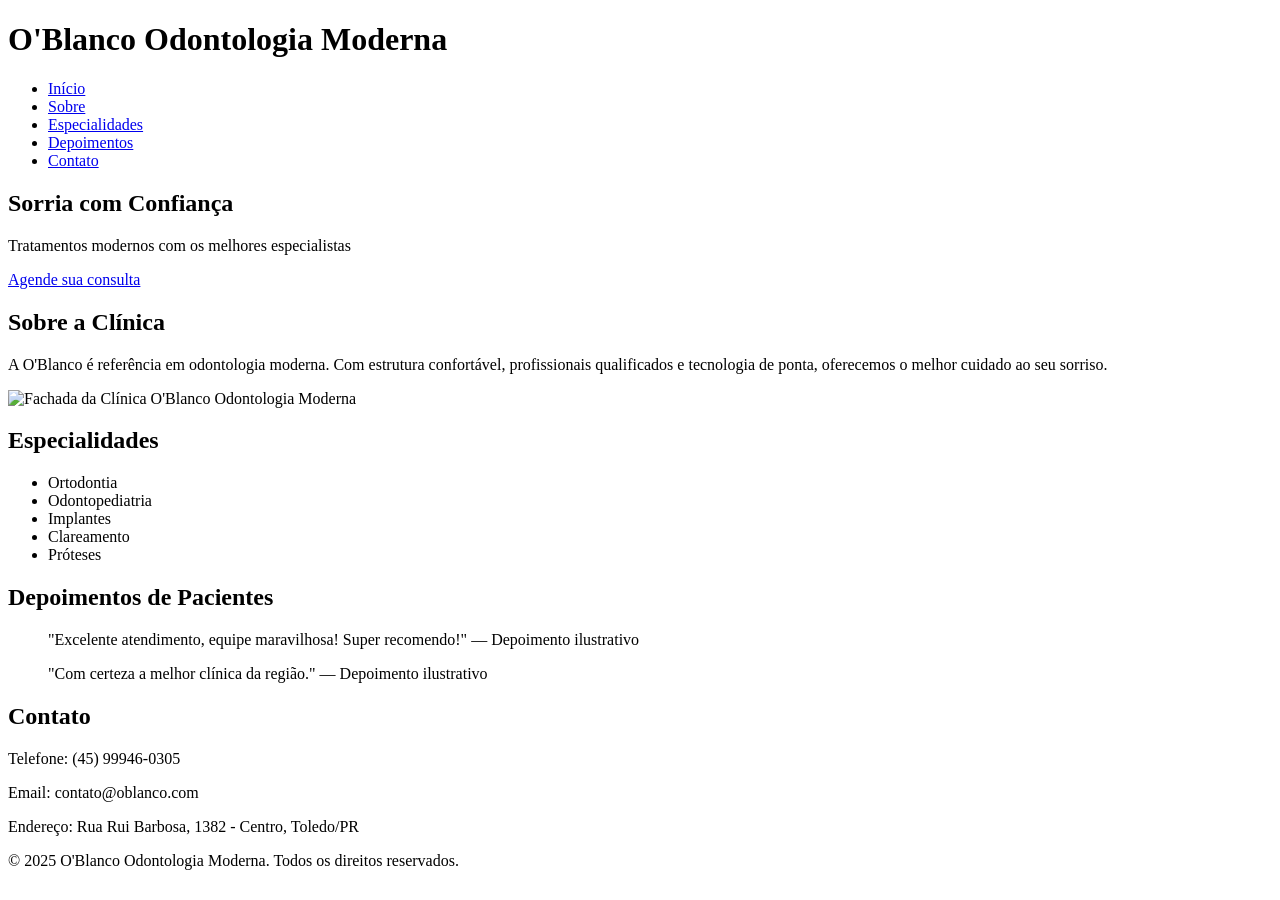
==== 1_FRONTEND/index.html @ 194106bf "feat: implementar MVP de gestão odontológica com Flask e MySQL" ====
<!DOCTYPE html>
<html lang="pt-br">
  <head>
    <meta charset="UTF-8" />
    <meta name="viewport" content="width=device-width, initial-scale=1.0" />
    <title>O'Blanco Odontologia Moderna</title>
    <link rel="stylesheet" href="css/styles.css" />
  </head>
  <body>
    <header>
      <!-- Cabeçalho do Site ( Menu) -->
      <div class="container">
        <h1>O'Blanco Odontologia Moderna</h1>
        <nav>
          <ul>
            <li><a href="#">Início</a></li>
            <li><a href="#sobre">Sobre</a></li>
            <li><a href="#especialidades">Especialidades</a></li>
            <li><a href="#depoimentos">Depoimentos</a></li>
            <li><a href="#contato">Contato</a></li>
          </ul>
        </nav>
      </div>
    </header>

    <!-- Banner -->

    <section class="banner">
      <div class="container">
        <h2 id="sorria">Sorria com Confiança</h2>
        <p id="tratamentos">
          Tratamentos modernos com os melhores especialistas
        </p>
        <a href="#contato" class="btn">Agende sua consulta</a>
      </div>
    </section>

    <!-- Informações da Clínica -->
    <section id="sobre" class="sobre">
      <div class="container">
        <h2>Sobre a Clínica</h2>
        <p>
          A O'Blanco é referência em odontologia moderna. Com estrutura
          confortável, profissionais qualificados e tecnologia de ponta,
          oferecemos o melhor cuidado ao seu sorriso.
        </p>
        <img
          src="img/clinica-externa.jpg"
          alt="Fachada da Clínica O'Blanco Odontologia Moderna"
          id="fachada"
        />
      </div>
    </section>

    <!-- Especialidades da Clínica -->
    <section id="especialidades" class="especialidades">
      <div class="especialidades">
        <h2>Especialidades</h2>
        <ul>
          <li>Ortodontia</li>
          <li>Odontopediatria</li>
          <li>Implantes</li>
          <li>Clareamento</li>
          <li>Próteses</li>
        </ul>
      </div>
    </section>

    <!-- Depoimentos  -->
    <section id="depoimentos" class="depoimentos">
      <div class="container">
        <h2>Depoimentos de Pacientes</h2>
        <blockquote>
          "Excelente atendimento, equipe maravilhosa! Super recomendo!" — Depoimento ilustrativo
        </blockquote>
        <blockquote>
          "Com certeza a melhor clínica da região." — Depoimento ilustrativo
        </blockquote>
      </div>
    </section>

    <!-- Contato -->
    <section id="contato" class="contato">
      <div class="container">
        <h2>Contato</h2>
        <p>Telefone: (45) 99946-0305</p>
        <p>Email: contato@oblanco.com</p>
        <p>Endereço: Rua Rui Barbosa, 1382 - Centro, Toledo/PR</p>
      </div>
    </section>

    <!-- Rodapé da página -->
    <footer>
      <div class="container">
        <p>
          &copy; 2025 O'Blanco Odontologia Moderna. Todos os direitos
          reservados.
        </p>
      </div>
    </footer>
  </body>
</html>

<!-- JS na imagem - Zoom -->
<script>
  const img = document.getElementById("fachada");

  img.addEventListener("mouseover", () => {
    img.style.transform = "scale(1.05)";
  });

  img.addEventListener("mouseout", () => {
    img.style.transform = "scale(1)";
  });
</script>
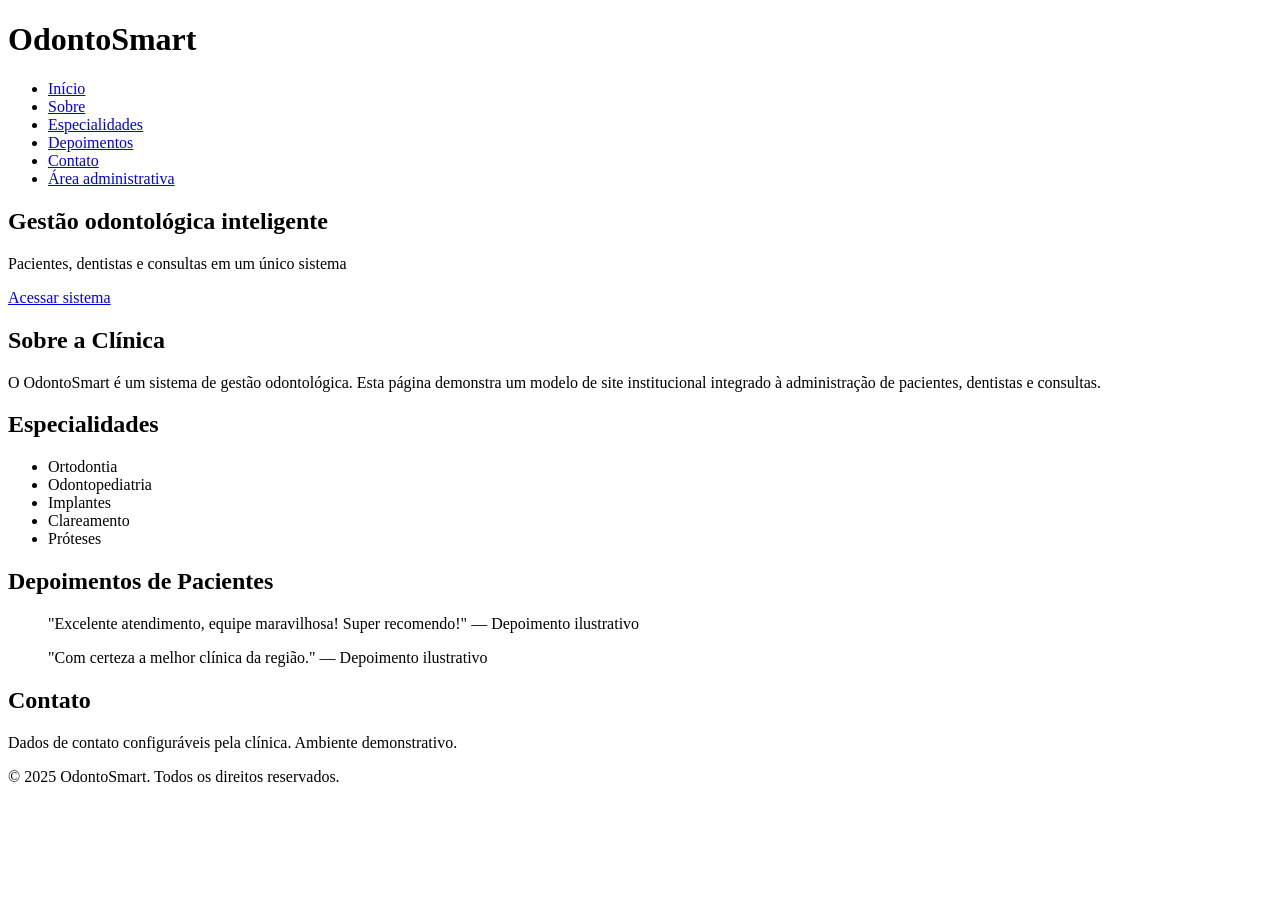
==== commit 6d90bf96: "Atualiza identidade para OdontoSmart" ====
--- a/1_FRONTEND/index.html
+++ b/1_FRONTEND/index.html
@@ -3,14 +3,14 @@
   <head>
     <meta charset="UTF-8" />
     <meta name="viewport" content="width=device-width, initial-scale=1.0" />
-    <title>O'Blanco Odontologia Moderna</title>
+    <title>OdontoSmart</title>
     <link rel="stylesheet" href="css/styles.css" />
   </head>
   <body>
     <header>
       <!-- Cabeçalho do Site ( Menu) -->
       <div class="container">
-        <h1>O'Blanco Odontologia Moderna</h1>
+        <h1>OdontoSmart</h1>
         <nav>
           <ul>
             <li><a href="#">Início</a></li>
@@ -18,6 +18,7 @@
             <li><a href="#especialidades">Especialidades</a></li>
             <li><a href="#depoimentos">Depoimentos</a></li>
             <li><a href="#contato">Contato</a></li>
+            <li><a href="/admin/">Área administrativa</a></li>
           </ul>
         </nav>
       </div>
@@ -27,11 +28,11 @@
 
     <section class="banner">
       <div class="container">
-        <h2 id="sorria">Sorria com Confiança</h2>
+        <h2 id="sorria">Gestão odontológica inteligente</h2>
         <p id="tratamentos">
-          Tratamentos modernos com os melhores especialistas
+          Pacientes, dentistas e consultas em um único sistema
         </p>
-        <a href="#contato" class="btn">Agende sua consulta</a>
+        <a href="/admin/" class="btn">Acessar sistema</a>
       </div>
     </section>
 
@@ -40,15 +41,9 @@
       <div class="container">
         <h2>Sobre a Clínica</h2>
         <p>
-          A O'Blanco é referência em odontologia moderna. Com estrutura
-          confortável, profissionais qualificados e tecnologia de ponta,
-          oferecemos o melhor cuidado ao seu sorriso.
+          O OdontoSmart é um sistema de gestão odontológica. Esta página demonstra um modelo de site institucional integrado à administração de pacientes, dentistas e consultas.
         </p>
-        <img
-          src="img/clinica-externa.jpg"
-          alt="Fachada da Clínica O'Blanco Odontologia Moderna"
-          id="fachada"
-        />
+        
       </div>
     </section>
 
@@ -83,9 +78,7 @@
     <section id="contato" class="contato">
       <div class="container">
         <h2>Contato</h2>
-        <p>Telefone: (45) 99946-0305</p>
-        <p>Email: contato@oblanco.com</p>
-        <p>Endereço: Rua Rui Barbosa, 1382 - Centro, Toledo/PR</p>
+        <p>Dados de contato configuráveis pela clínica. Ambiente demonstrativo.</p>
       </div>
     </section>
 
@@ -93,7 +86,7 @@
     <footer>
       <div class="container">
         <p>
-          &copy; 2025 O'Blanco Odontologia Moderna. Todos os direitos
+          &copy; 2025 OdontoSmart. Todos os direitos
           reservados.
         </p>
       </div>
@@ -101,15 +94,3 @@
   </body>
 </html>
 
-<!-- JS na imagem - Zoom -->
-<script>
-  const img = document.getElementById("fachada");
-
-  img.addEventListener("mouseover", () => {
-    img.style.transform = "scale(1.05)";
-  });
-
-  img.addEventListener("mouseout", () => {
-    img.style.transform = "scale(1)";
-  });
-</script>
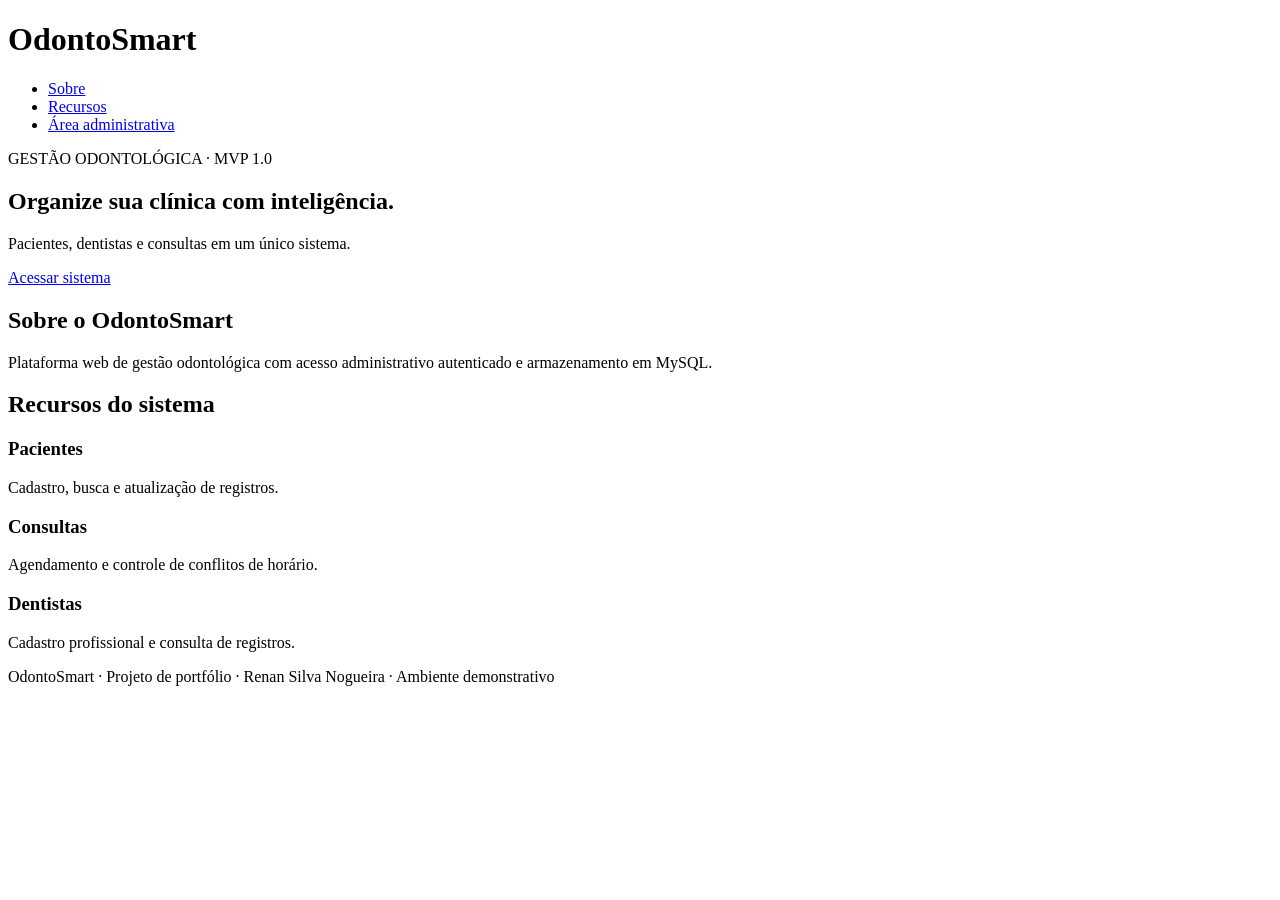
==== commit bc1a4442: "Aplica identidade visual OdontoSmart" ====
--- a/1_FRONTEND/index.html
+++ b/1_FRONTEND/index.html
@@ -1,96 +1,7 @@
-<!DOCTYPE html>
-<html lang="pt-br">
-  <head>
-    <meta charset="UTF-8" />
-    <meta name="viewport" content="width=device-width, initial-scale=1.0" />
-    <title>OdontoSmart</title>
-    <link rel="stylesheet" href="css/styles.css" />
-  </head>
-  <body>
-    <header>
-      <!-- Cabeçalho do Site ( Menu) -->
-      <div class="container">
-        <h1>OdontoSmart</h1>
-        <nav>
-          <ul>
-            <li><a href="#">Início</a></li>
-            <li><a href="#sobre">Sobre</a></li>
-            <li><a href="#especialidades">Especialidades</a></li>
-            <li><a href="#depoimentos">Depoimentos</a></li>
-            <li><a href="#contato">Contato</a></li>
-            <li><a href="/admin/">Área administrativa</a></li>
-          </ul>
-        </nav>
-      </div>
-    </header>
-
-    <!-- Banner -->
-
-    <section class="banner">
-      <div class="container">
-        <h2 id="sorria">Gestão odontológica inteligente</h2>
-        <p id="tratamentos">
-          Pacientes, dentistas e consultas em um único sistema
-        </p>
-        <a href="/admin/" class="btn">Acessar sistema</a>
-      </div>
-    </section>
-
-    <!-- Informações da Clínica -->
-    <section id="sobre" class="sobre">
-      <div class="container">
-        <h2>Sobre a Clínica</h2>
-        <p>
-          O OdontoSmart é um sistema de gestão odontológica. Esta página demonstra um modelo de site institucional integrado à administração de pacientes, dentistas e consultas.
-        </p>
-        
-      </div>
-    </section>
-
-    <!-- Especialidades da Clínica -->
-    <section id="especialidades" class="especialidades">
-      <div class="especialidades">
-        <h2>Especialidades</h2>
-        <ul>
-          <li>Ortodontia</li>
-          <li>Odontopediatria</li>
-          <li>Implantes</li>
-          <li>Clareamento</li>
-          <li>Próteses</li>
-        </ul>
-      </div>
-    </section>
-
-    <!-- Depoimentos  -->
-    <section id="depoimentos" class="depoimentos">
-      <div class="container">
-        <h2>Depoimentos de Pacientes</h2>
-        <blockquote>
-          "Excelente atendimento, equipe maravilhosa! Super recomendo!" — Depoimento ilustrativo
-        </blockquote>
-        <blockquote>
-          "Com certeza a melhor clínica da região." — Depoimento ilustrativo
-        </blockquote>
-      </div>
-    </section>
-
-    <!-- Contato -->
-    <section id="contato" class="contato">
-      <div class="container">
-        <h2>Contato</h2>
-        <p>Dados de contato configuráveis pela clínica. Ambiente demonstrativo.</p>
-      </div>
-    </section>
-
-    <!-- Rodapé da página -->
-    <footer>
-      <div class="container">
-        <p>
-          &copy; 2025 OdontoSmart. Todos os direitos
-          reservados.
-        </p>
-      </div>
-    </footer>
-  </body>
-</html>
-
+<!doctype html>
+<html lang="pt-BR"><head><meta charset="utf-8"><meta name="viewport" content="width=device-width, initial-scale=1"><title>OdontoSmart | Gestão odontológica</title><link rel="icon" href="/img/odontosmart.svg"><link rel="stylesheet" href="/css/styles.css"></head>
+<body><header><div class="container"><h1><img class="logo" src="/img/odontosmart.svg" alt="">OdontoSmart</h1><nav aria-label="Menu"><ul><li><a href="#sobre">Sobre</a></li><li><a href="#recursos">Recursos</a></li><li><a href="/admin/">Área administrativa</a></li></ul></nav></div></header>
+<main><section class="banner"><div class="container"><p class="eyebrow">GESTÃO ODONTOLÓGICA · MVP 1.0</p><h2 id="sorria">Organize sua clínica com inteligência.</h2><p id="tratamentos">Pacientes, dentistas e consultas em um único sistema.</p><a class="btn" href="/admin/">Acessar sistema</a></div></section>
+<section id="sobre"><div class="container"><h2>Sobre o OdontoSmart</h2><p>Plataforma web de gestão odontológica com acesso administrativo autenticado e armazenamento em MySQL.</p></div></section>
+<section id="recursos"><div class="container"><h2>Recursos do sistema</h2><div class="recursos"><article><h3>Pacientes</h3><p>Cadastro, busca e atualização de registros.</p></article><article><h3>Consultas</h3><p>Agendamento e controle de conflitos de horário.</p></article><article><h3>Dentistas</h3><p>Cadastro profissional e consulta de registros.</p></article></div></div></section></main>
+<footer>OdontoSmart · Projeto de portfólio · Renan Silva Nogueira · Ambiente demonstrativo</footer></body></html>
